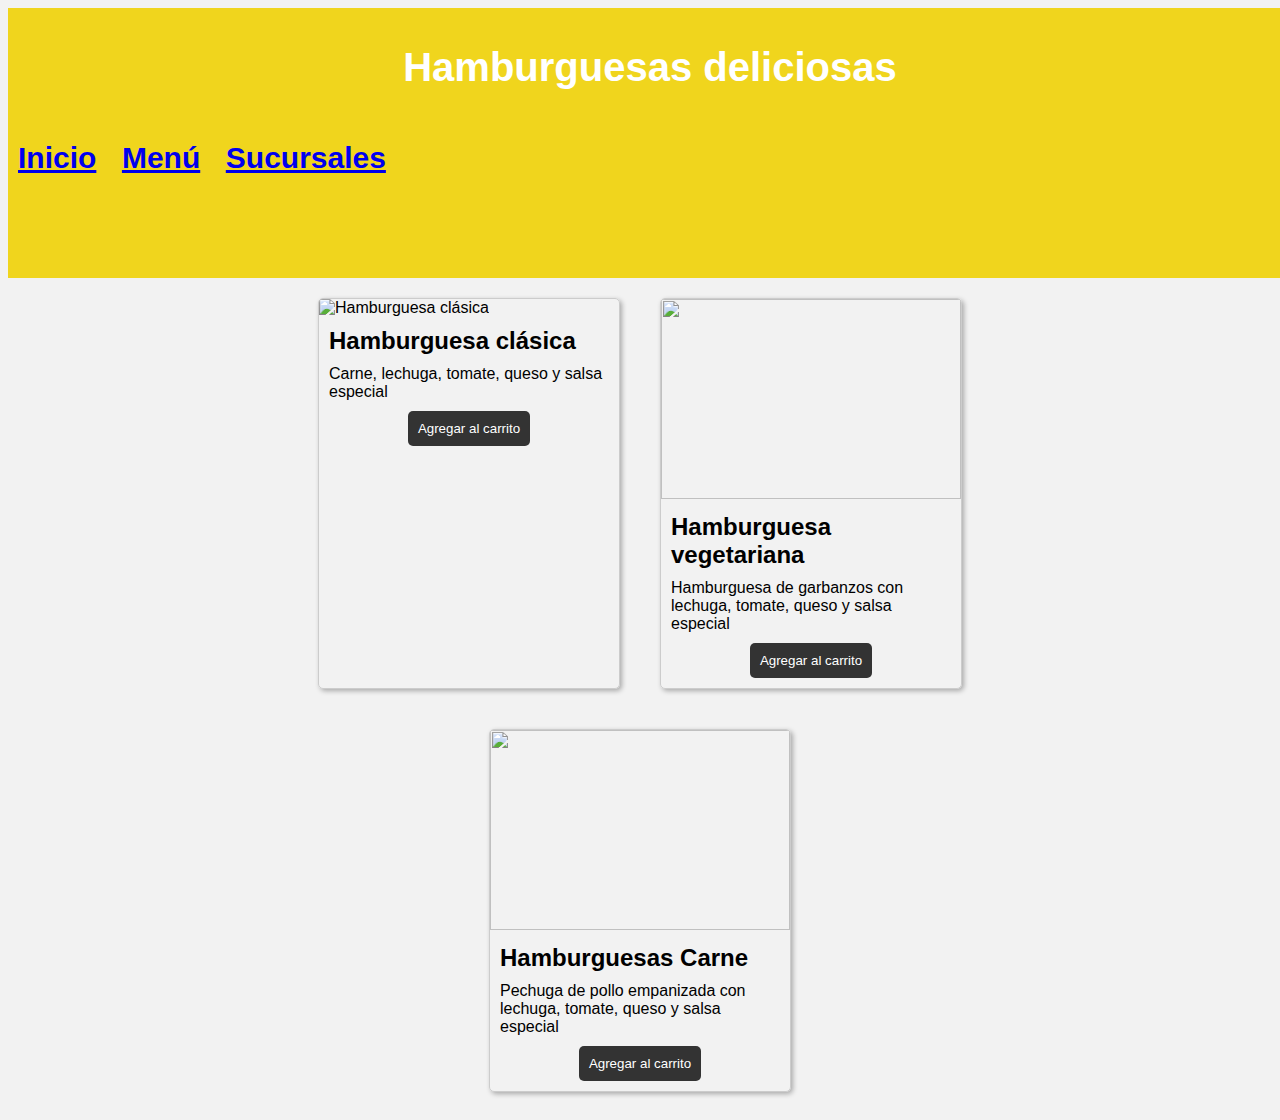
==== index.html @ 3173bd79 "Add files via upload" ====
<!DOCTYPE html>
<html lang="en">
<head>
  <meta charset="UTF-8">
  <title>Hamburguesas deliciosas</title>
  <link rel="stylesheet" href="estilos.css">
  <link rel="shortcut icon" href="http://www.clker.com/cliparts/c/6/a/f/1258332748659551760cangre-md.png" type="image/x-icon">
  
</head>
<body>
    
  <div id="xd">
    <h1>Hamburguesas deliciosas</h1>
    <a id="link" href="https://mi-sitio-web.com/hamburguesas-deliciosas"><h2>Inicio</h2></a>
    <a href="https://mi-sitio-web.com/hamburguesas-deliciosas"><h2>Menú</h2></a>
    <a href="https://mi-sitio-web.com/hamburguesas-deliciosas"><h2>Sucursales</h2></a>
  </div>
  <div class="container">
    <div class="burger">
        <img src="https://www.pngfind.com/pngs/m/626-6263468_hamburguesa-bacon-clasica-hamburguesa-imagenes-de-hamburguesas-png.png" alt="Hamburguesa clásica">
      <h3>Hamburguesa clásica</h3>
      <p>Carne, lechuga, tomate, queso y salsa especial</p>
      <button>Agregar al carrito</button>
    </div>
    <div class="burger">
      <img src="https://w7.pngwing.com/pngs/71/993/png-transparent-hamburger-veggie-burger-cheeseburger-mcdonald-s-quarter-pounder-chicken-sandwich-burger-king-food-recipe-cheeseburger-thumbnail.png">
      <h3>Hamburguesa vegetariana</h3>
      <p>Hamburguesa de garbanzos con lechuga, tomate, queso y salsa especial</p>
      <button>Agregar al carrito</button>
    </div>
    <div class="burger">
      <img src="https://w7.pngwing.com/pngs/317/859/png-transparent-graphy-of-burger-with-tomato-and-vegetable-veggie-burger-hamburger-vegetarian-cuisine-chicken-sandwich-vada-pav-burger-food-cheese-recipe-thumbnail.png">
      <h3>Hamburguesas Carne</h3>
      <p>Pechuga de pollo empanizada con lechuga, tomate, queso y salsa especial</p>
      <button>Agregar al carrito</button>
    </div>
</div>
<script>
  // JavaScript
  const buttons = document.querySelectorAll('.burger button');
  buttons.forEach(button => {
    button.addEventListener('click', () => {
      alert('¡Producto agregado al carrito!');
    });
  });
</script>
</body>
</html>
---- estilos.css ----
/* Estilos CSS */
    body {
      font-family: Arial, sans-serif;
      background-color: #f2f2f2;
    }
    #xd {
      background-color: #F0D51D;
      color: #fff;
      padding: 10px;
      font-size: 20px;
     height: 250px;
     top: 0;
     width: 100%;
     height: 200;
 
    }
    #xd a {
        display: inline-block;
        margin-right: 20px;
        text-align: left;
        width: 100;
      }
    h1{
      
        text-align: center;
    }
    .container {
      max-width: 800px;
      margin: 0 auto;
      display: flex;
      flex-wrap: wrap;
      justify-content: center;
      
    }
    .burger {
      width: 300px;
      margin: 20px;
      border: 1px solid #ccc;
      box-shadow: 2px 2px 5px rgba(0, 0, 0, 0.3);
      border-radius: 5px;
      overflow: hidden;
    }
    .burger img {
      width: 100%;
      height: 200px;
      object-fit: cover;
    }
    .burger h3 {
      margin: 10px;
      font-size: 24px;
    }
    .burger p {
      margin: 10px;
      font-size: 16px;
    }
    .burger button {
      display: block;
      margin: 10px auto;
      padding: 10px;
      background-color: #333;
      color: #fff;
      border: none;
      border-radius: 5px;
      cursor: pointer;
      transition: background-color 0.3s ease;
    }
    .burger button:hover {
      background-color: #555;
    }
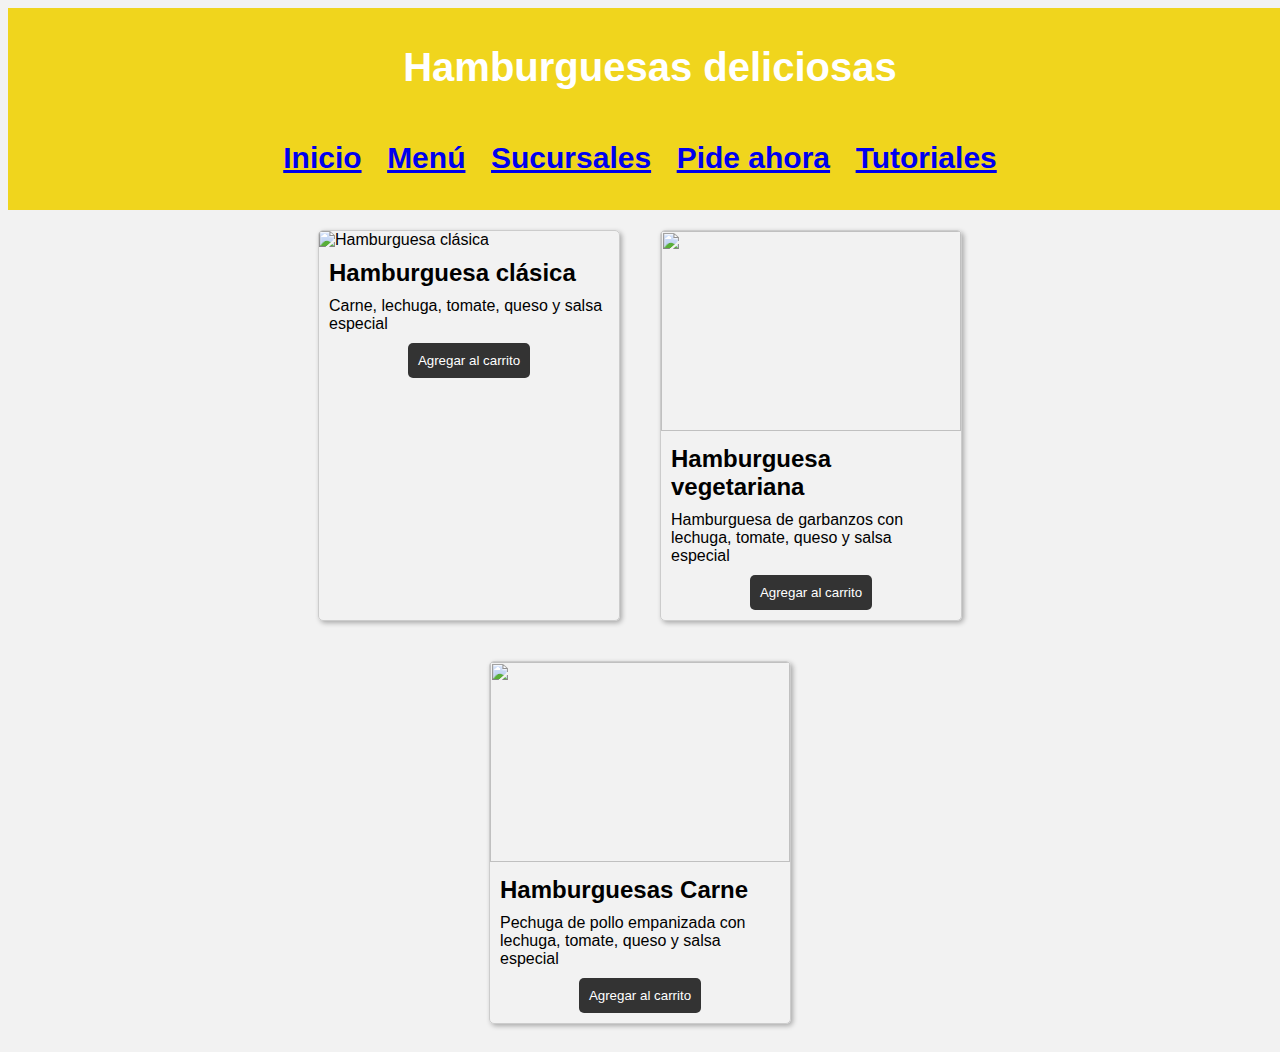
==== commit 95982aac: "Add files via upload" ====
--- a/index.html
+++ b/index.html
@@ -9,12 +9,14 @@
 </head>
 <body>
     
-  <div id="xd">
-    <h1>Hamburguesas deliciosas</h1>
-    <a id="link" href="https://mi-sitio-web.com/hamburguesas-deliciosas"><h2>Inicio</h2></a>
-    <a href="https://mi-sitio-web.com/hamburguesas-deliciosas"><h2>Menú</h2></a>
-    <a href="https://mi-sitio-web.com/hamburguesas-deliciosas"><h2>Sucursales</h2></a>
-  </div>
+    <div id="xd">
+        <h1>Hamburguesas deliciosas</h1>
+        <a id="link" href="https://krabbypattybob.github.io/krabbypatty/"><h2>Inicio</h2></a>
+        <a href="https://mi-sitio-web.com/hamburguesas-deliciosas"><h2>Menú</h2></a>
+        <a href="https://mi-sitio-web.com/hamburguesas-deliciosas"><h2>Sucursales</h2></a>
+        <a href="https://mi-sitio-web.com/hamburguesas-deliciosas"><h2>Pide ahora</h2></a>
+        <a href="https://mi-sitio-web.com/hamburguesas-deliciosas"><h2>Tutoriales</h2></a>
+      </div>
   <div class="container">
     <div class="burger">
         <img src="https://www.pngfind.com/pngs/m/626-6263468_hamburguesa-bacon-clasica-hamburguesa-imagenes-de-hamburguesas-png.png" alt="Hamburguesa clásica">
--- a/estilos.css
+++ b/estilos.css
@@ -5,16 +5,16 @@
       background-color: #f2f2f2;
     }
     #xd {
-      background-color: #F0D51D;
-      color: #fff;
-      padding: 10px;
-      font-size: 20px;
-     height: 250px;
-     top: 0;
-     width: 100%;
-     height: 200;
- 
-    }
+        background-color: #F0D51D;
+        color: #fff;
+        padding: 10px;
+        font-size: 20px;
+       height: 250px;
+       top: 0;
+       width: 100%;
+       height: 100%;
+       text-align: center;
+      }
     #xd a {
         display: inline-block;
         margin-right: 20px;
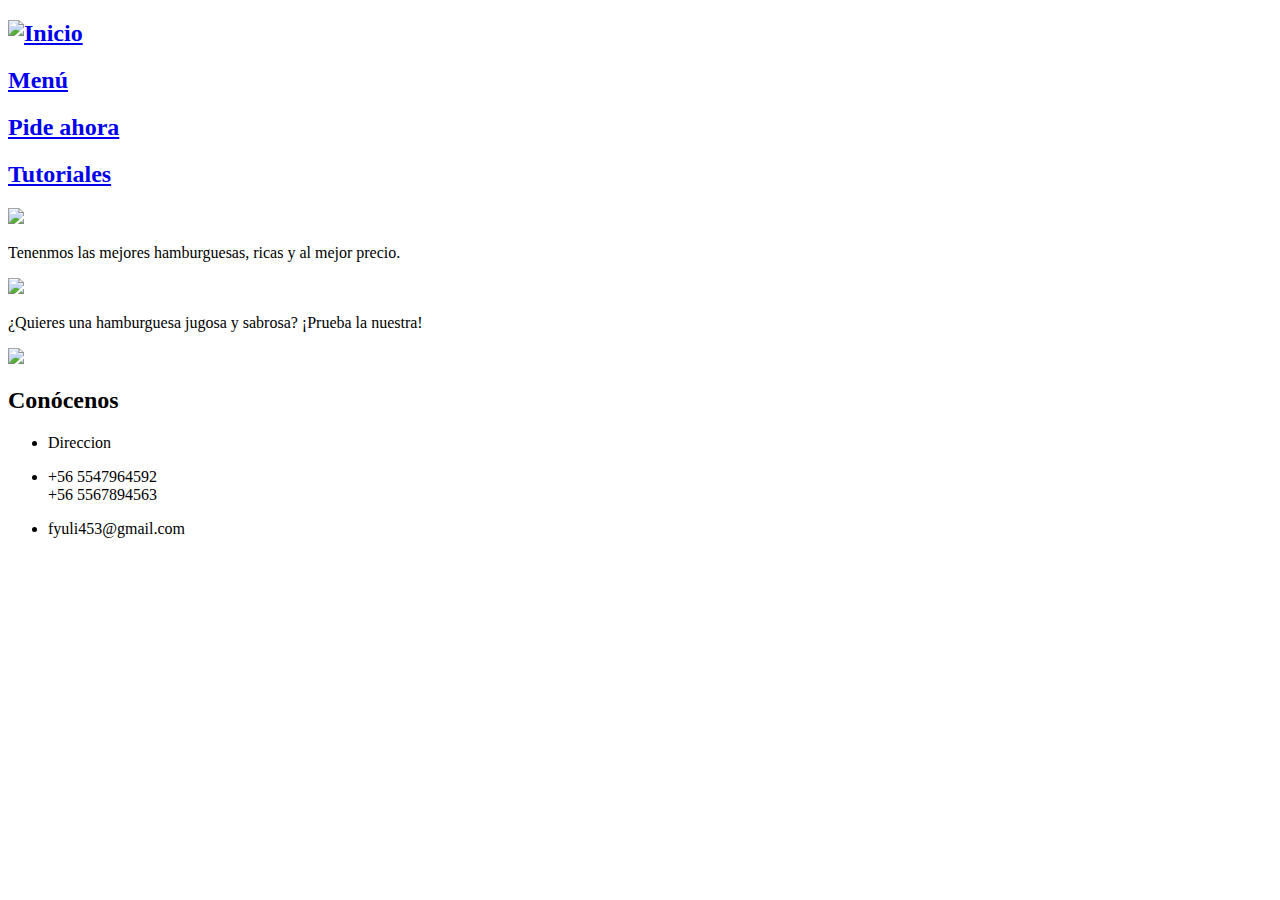
==== commit 0a990b79: "Update index.html" ====
--- a/index.html
+++ b/index.html
@@ -1,50 +1,68 @@
 <!DOCTYPE html>
 <html lang="en">
+
 <head>
   <meta charset="UTF-8">
   <title>Hamburguesas deliciosas</title>
   <link rel="stylesheet" href="estilos.css">
-  <link rel="shortcut icon" href="http://www.clker.com/cliparts/c/6/a/f/1258332748659551760cangre-md.png" type="image/x-icon">
+  <link rel="shortcut icon" href="http://www.clker.com/cliparts/c/6/a/f/1258332748659551760cangre-md.png"
+    type="image/x-icon">
+
+</head>
+
+<body>
+
+  <div id="xd">
+    <img src="nutria.png"   class="logo"  style="float: left">
+
+        
+    <a href="index.html" class="btn-neon">
+        <h2>Inicio</h2>
+    </a>
+    <a href="menu.html" class="btn-neon">
+        <h2>Menú</h2>
+    </a>
+    <a href="pedir.html" class="btn-neon">
+        <h2>Pide ahora</h2>
+    </a>
+    <a href="Tutoriales.html" class="btn-neon" class="btn-neon">
+        <h2>Tutoriales</h2>
+    </a>
+   
+    
+   
+</div>
+
+
+
+
+<div class="png">
   
-</head>
-<body>
-    
-    <div id="xd">
-        <h1>Hamburguesas deliciosas</h1>
-        <a id="link" href="https://krabbypattybob.github.io/krabbypatty/"><h2>Inicio</h2></a>
-        <a href="https://mi-sitio-web.com/hamburguesas-deliciosas"><h2>Menú</h2></a>
-        <a href="https://mi-sitio-web.com/hamburguesas-deliciosas"><h2>Sucursales</h2></a>
-        <a href="https://mi-sitio-web.com/hamburguesas-deliciosas"><h2>Pide ahora</h2></a>
-        <a href="https://mi-sitio-web.com/hamburguesas-deliciosas"><h2>Tutoriales</h2></a>
-      </div>
-  <div class="container">
-    <div class="burger">
-        <img src="https://www.pngfind.com/pngs/m/626-6263468_hamburguesa-bacon-clasica-hamburguesa-imagenes-de-hamburguesas-png.png" alt="Hamburguesa clásica">
-      <h3>Hamburguesa clásica</h3>
-      <p>Carne, lechuga, tomate, queso y salsa especial</p>
-      <button>Agregar al carrito</button>
-    </div>
-    <div class="burger">
-      <img src="https://w7.pngwing.com/pngs/71/993/png-transparent-hamburger-veggie-burger-cheeseburger-mcdonald-s-quarter-pounder-chicken-sandwich-burger-king-food-recipe-cheeseburger-thumbnail.png">
-      <h3>Hamburguesa vegetariana</h3>
-      <p>Hamburguesa de garbanzos con lechuga, tomate, queso y salsa especial</p>
-      <button>Agregar al carrito</button>
-    </div>
-    <div class="burger">
-      <img src="https://w7.pngwing.com/pngs/317/859/png-transparent-graphy-of-burger-with-tomato-and-vegetable-veggie-burger-hamburger-vegetarian-cuisine-chicken-sandwich-vada-pav-burger-food-cheese-recipe-thumbnail.png">
-      <h3>Hamburguesas Carne</h3>
-      <p>Pechuga de pollo empanizada con lechuga, tomate, queso y salsa especial</p>
-      <button>Agregar al carrito</button>
-    </div>
+  <div class="ima"><img src="https://foodandtravel.mx/wp-content/uploads/2021/05/Hamburguesas.jpg" ></div>
+  <div> <p> Tenenmos las mejores hamburguesas, ricas y al mejor precio. </p></div>
+<div class="ima"><img src="https://images.unsplash.com/photo-1568901346375-23c9450c58cd?ixlib=rb-4.0.3&ixid=MnwxMjA3fDB8MHxzZWFyY2h8Mnx8aGFtYnVyZ3Vlc2F8ZW58MHx8MHx8&auto=format&fit=crop&w=500&q=60" ></div>
+<div> <p>¿Quieres una hamburguesa jugosa y sabrosa? ¡Prueba la nuestra! </p></div>
+<div class="ima"><img src="https://images.unsplash.com/photo-1571091718767-18b5b1457add?ixlib=rb-4.0.3&ixid=MnwxMjA3fDB8MHxzZWFyY2h8OXx8aGFtYnVyZ3Vlc2F8ZW58MHx8MHx8&auto=format&fit=crop&w=700&q=60"></div>
 </div>
-<script>
-  // JavaScript
-  const buttons = document.querySelectorAll('.burger button');
-  buttons.forEach(button => {
-    button.addEventListener('click', () => {
-      alert('¡Producto agregado al carrito!');
-    });
-  });
-</script>
+
+  <div class="contactanos">
+    <h2 class="titulos-footer">Conócenos</h2>
+    <ul class="informacion-contacto">
+      <li>
+        <span><i class="fa-solid fa-location-dot"> </i> </span>
+        <p>Direccion</p>
+      </li>
+      <li>
+        <span><i class="fa-solid fa-phone"></i></span>
+        <p>+56 5547964592 <br>+56 5567894563</p>
+      </li>
+      <li>
+        <span><i class="fa-solid fa-envelope"></i></span>
+        <p>fyuli453@gmail.com</p>
+      </li>
+    </ul>
+  </div>
+  </script>
 </body>
+
 </html>
